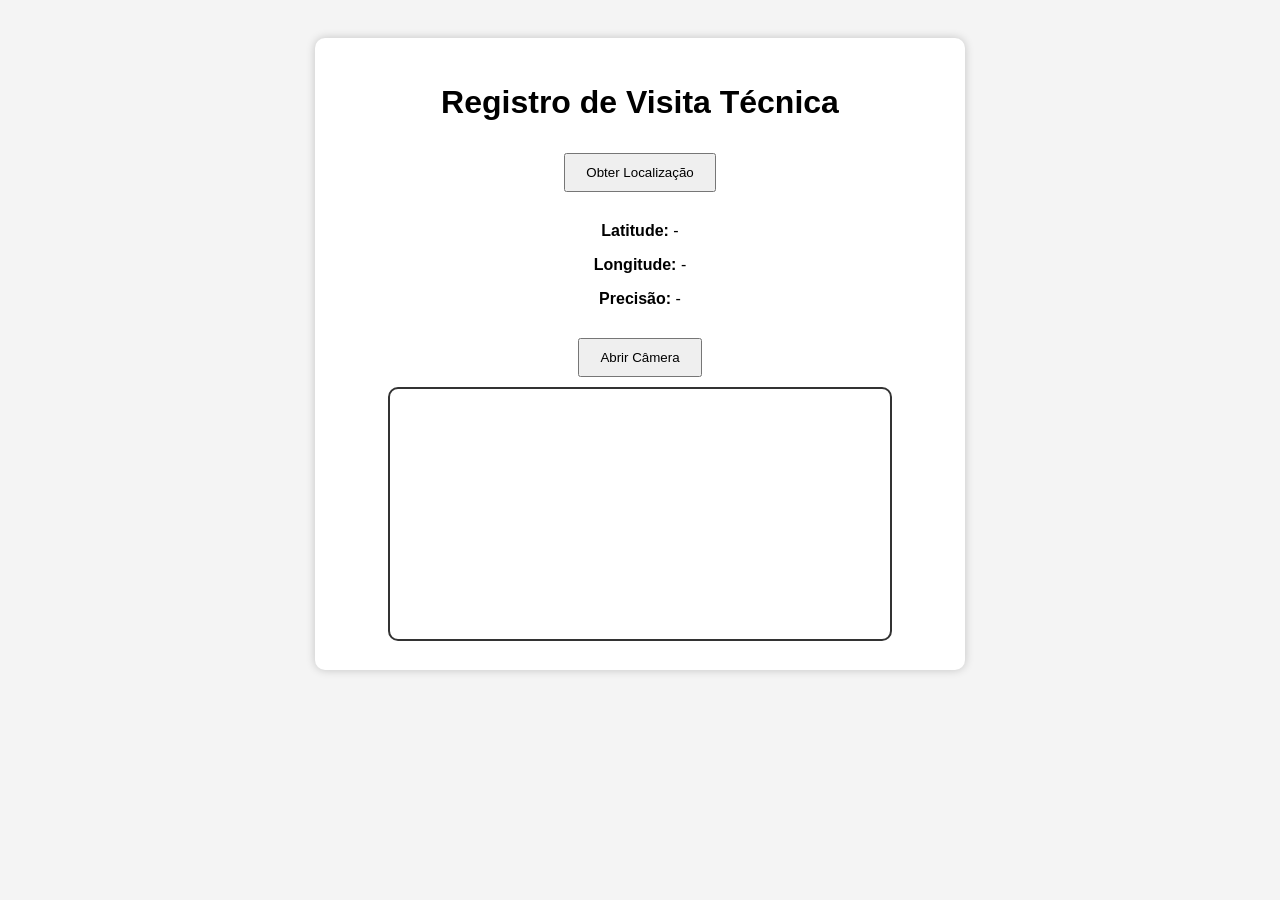
==== javascript/API/aitividadeGeolocationCamera/index.html @ c00b1af9 "2026/09/03" ====
<!DOCTYPE html>
<html lang="pt-BR">
<head>
    <meta charset="UTF-8">
    <meta name="viewport" content="width=device-width, initial-scale=1.0">
    <title>Registro de Visita Técnica</title>
    <link rel="stylesheet" href="style.css">
</head>
<body>

    <div class="container">
        <h1>Registro de Visita Técnica</h1>

        <button id="btnLocalizacao">Obter Localização</button>

        <div id="dadosLocalizacao">
            <p><strong>Latitude:</strong> <span id="latitude">-</span></p>
            <p><strong>Longitude:</strong> <span id="longitude">-</span></p>
            <p><strong>Precisão:</strong> <span id="precisao">-</span></p>
        </div>

        <button id="btnCamera">Abrir Câmera</button>

        <video id="camera" autoplay></video>
    </div>

    <script src="script.js"></script>

</body>
</html>
---- javascript/API/aitividadeGeolocationCamera/style.css ----
body {
    font-family: Arial, Helvetica, sans-serif;
    background-color: #f4f4f4;
    display: flex;
    justify-content: center;
    padding: 30px;
}

.container {
    background-color: white;
    padding: 25px;
    border-radius: 10px;
    width: 600px;
    text-align: center;
    box-shadow: 0 0 10px rgba(0,0,0,0.2);
}

button {
    padding: 10px 20px;
    margin: 10px;
    cursor: pointer;
}

#dadosLocalizacao {
    margin: 20px 0;
}

#camera {
    width: 100%;
    max-width: 500px;
    border: 2px solid #333;
    border-radius: 10px;
}
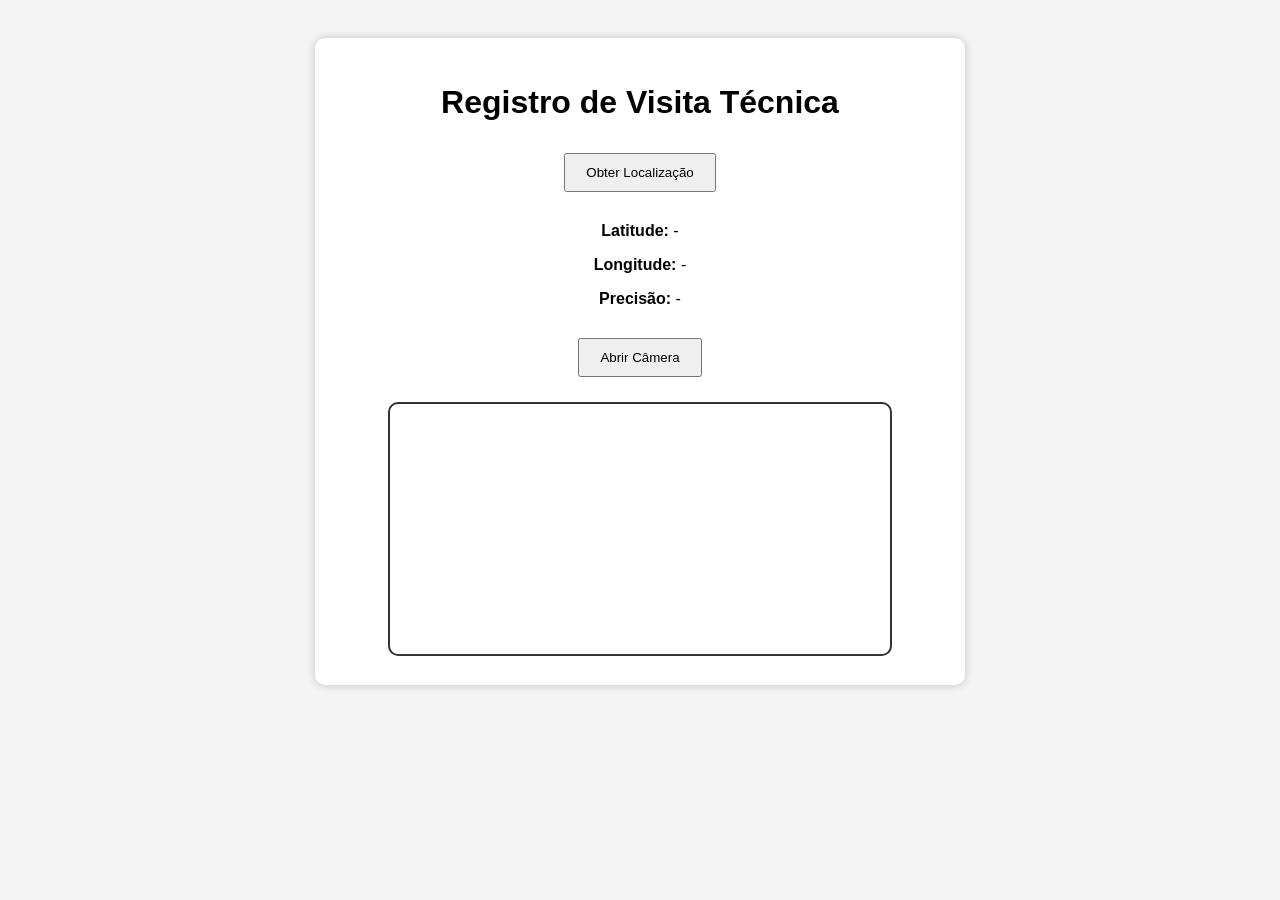
==== commit c2e66e7e: "2026/09/10" ====
--- a/javascript/API/aitividadeGeolocationCamera/index.html
+++ b/javascript/API/aitividadeGeolocationCamera/index.html
@@ -9,6 +9,7 @@
 <body>
 
     <div class="container">
+
         <h1>Registro de Visita Técnica</h1>
 
         <button id="btnLocalizacao">Obter Localização</button>
@@ -20,8 +21,12 @@
         </div>
 
         <button id="btnCamera">Abrir Câmera</button>
+        <button id="btnFoto" style="display: none;">Tirar Foto</button>
 
         <video id="camera" autoplay></video>
+
+        <canvas id="foto" style="display: none;"></canvas>
+
     </div>
 
     <script src="script.js"></script>
--- a/javascript/API/aitividadeGeolocationCamera/style.css
+++ b/javascript/API/aitividadeGeolocationCamera/style.css
@@ -25,9 +25,11 @@
     margin: 20px 0;
 }
 
-#camera {
+#camera,
+#foto {
     width: 100%;
     max-width: 500px;
     border: 2px solid #333;
     border-radius: 10px;
+    margin-top: 15px;
 }
